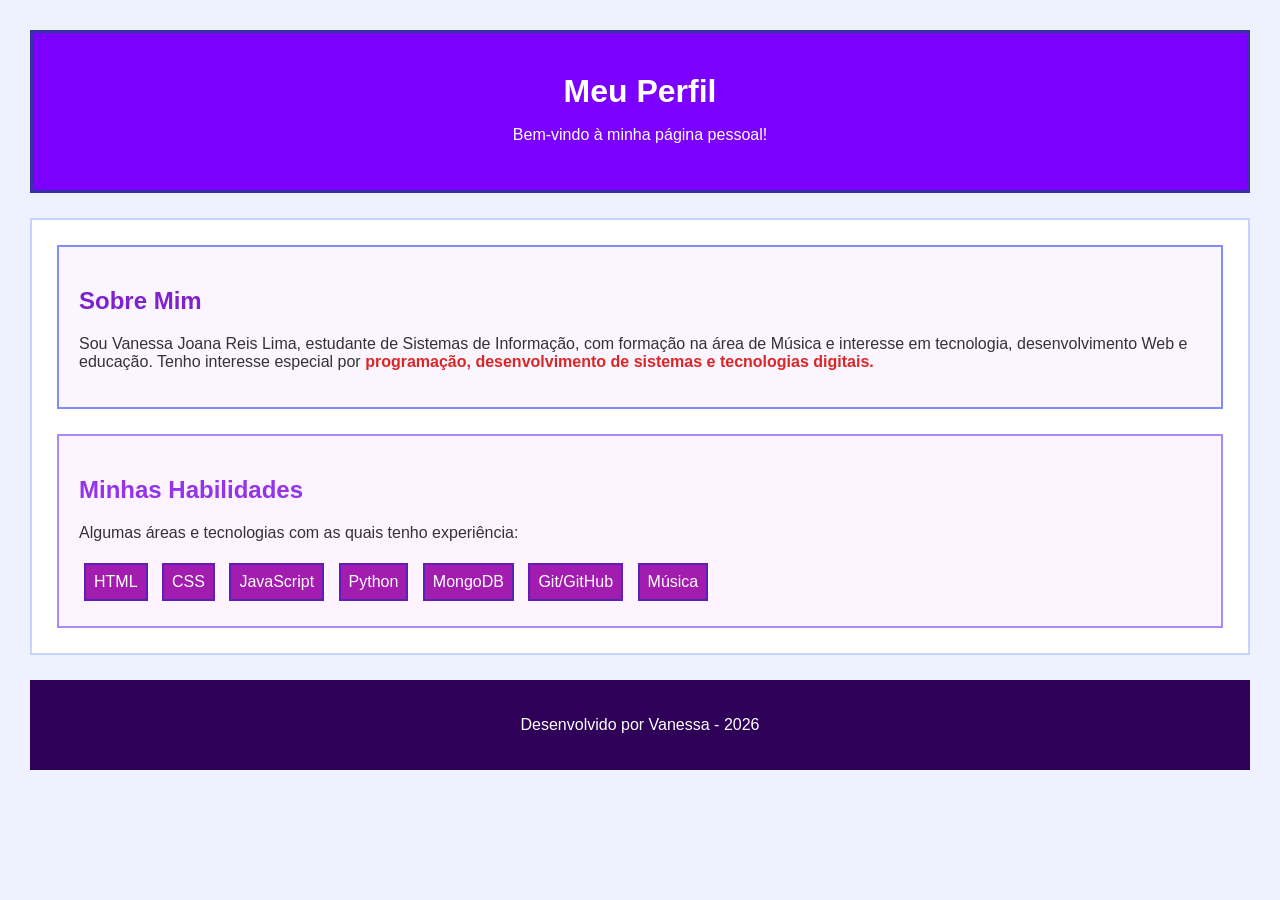
==== atividade-3/index.html @ adf1c8b5 "Adiciona Atividade 3 - HTML e CSS" ====
<!DOCTYPE html>
<html lang="pt-BR">
<head>
    <meta charset="UTF-8">
    <meta name="viewport" content="width=device-width, initial-scale=1.0">
    <title>Meu Perfil</title>
    <link rel="stylesheet" href="style.css">
</head>

<body>

    <header class="cabecalho">
        <h1>Meu Perfil</h1>
        <p>Bem-vindo à minha página pessoal!</p>
    </header>

    <main class="conteudo">

        <section class="sobre">
            <h2>Sobre Mim</h2>

            <p>
                Sou Vanessa Joana Reis Lima, estudante de Sistemas de Informação,
                com formação na área de Música e interesse em tecnologia,
                desenvolvimento Web e educação.
                Tenho interesse especial por
                <span class="destaque">
                    programação, desenvolvimento de sistemas e tecnologias digitais.
                </span>
            </p>
        </section>

        <section class="habilidades">
            <h2>Minhas Habilidades</h2>

            <p>Algumas áreas e tecnologias com as quais tenho experiência:</p>

            <span>HTML</span>
            <span>CSS</span>
            <span>JavaScript</span>
            <span>Python</span>
            <span>MongoDB</span>
            <span>Git/GitHub</span>
            <span>Música</span>
        </section>

    </main>

    <footer class="rodape">
        <p>Desenvolvido por Vanessa - 2026</p>
    </footer>

</body>
</html>
---- atividade-3/style.css ----
body {
    margin: 0;
    padding: 30px;
    background-color: #eef2ff;
    font-family: Arial, sans-serif;
    color: #333;
}

.cabecalho {
    background-color: #7c00ff;
    border: 3px solid #3730a3;
    padding: 30px;
    text-align: center;
    color: white;
}

.cabecalho h1 {
    margin: 10px;
}

.conteudo {
    margin-top: 25px;
    border: 2px solid #c7d2fe;
    padding: 25px;
    background-color: white;
}

.sobre {
    border: 2px solid #818cf8;
    padding: 20px;
    background-color: #faf5ff;
}

.sobre h2 {
    color: #7e22ce;
}

.destaque {
    color: #dc2626;
    font-weight: bold;
}

.habilidades {
    margin-top: 25px;
    border: 2px solid #a78bfa;
    padding: 20px;
    background-color: #fdf4ff;
}

.habilidades h2 {
    color: #9333ea;
}

.habilidades span {
    display: inline-block;
    margin: 5px;
    padding: 8px;
    background-color: #a21caf;
    border: 2px solid #5b21b6;
    color: white;
}

.rodape {
    margin-top: 25px;
    padding: 20px;
    background-color: #2e0057;
    color: white;
    text-align: center;
}
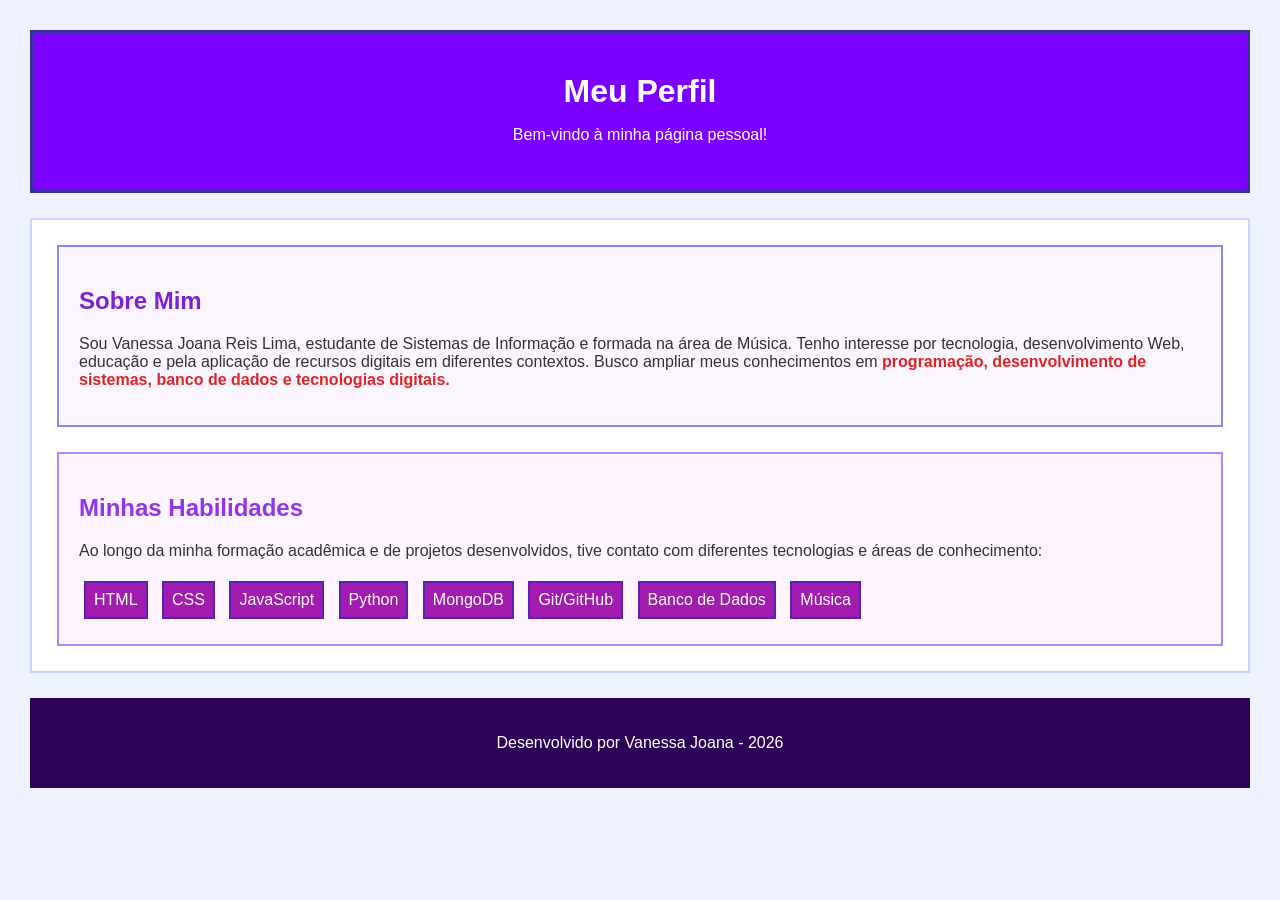
==== commit 6e375926: "Update index.html" ====
--- a/atividade-3/index.html
+++ b/atividade-3/index.html
@@ -20,20 +20,23 @@
             <h2>Sobre Mim</h2>
 
             <p>
-                Sou Vanessa Joana Reis Lima, estudante de Sistemas de Informação,
-                com formação na área de Música e interesse em tecnologia,
-                desenvolvimento Web e educação.
-                Tenho interesse especial por
-                <span class="destaque">
-                    programação, desenvolvimento de sistemas e tecnologias digitais.
-                </span>
+                Sou Vanessa Joana Reis Lima, estudante de Sistemas de Informação e formada na área de Música.
+                Tenho interesse por tecnologia, desenvolvimento Web, educação e pela aplicação de recursos
+                digitais em diferentes contextos.
+                Busco ampliar meus conhecimentos em
+            <span class="destaque">
+                programação, desenvolvimento de sistemas, banco de dados e tecnologias digitais.
+            </span>
             </p>
         </section>
 
         <section class="habilidades">
             <h2>Minhas Habilidades</h2>
 
-            <p>Algumas áreas e tecnologias com as quais tenho experiência:</p>
+            <p>
+                Ao longo da minha formação acadêmica e de projetos desenvolvidos, tive contato com
+                diferentes tecnologias e áreas de conhecimento:
+            </p>
 
             <span>HTML</span>
             <span>CSS</span>
@@ -41,13 +44,14 @@
             <span>Python</span>
             <span>MongoDB</span>
             <span>Git/GitHub</span>
+            <span>Banco de Dados</span>
             <span>Música</span>
         </section>
 
     </main>
 
     <footer class="rodape">
-        <p>Desenvolvido por Vanessa - 2026</p>
+        <p>Desenvolvido por Vanessa Joana - 2026</p>
     </footer>
 
 </body>
